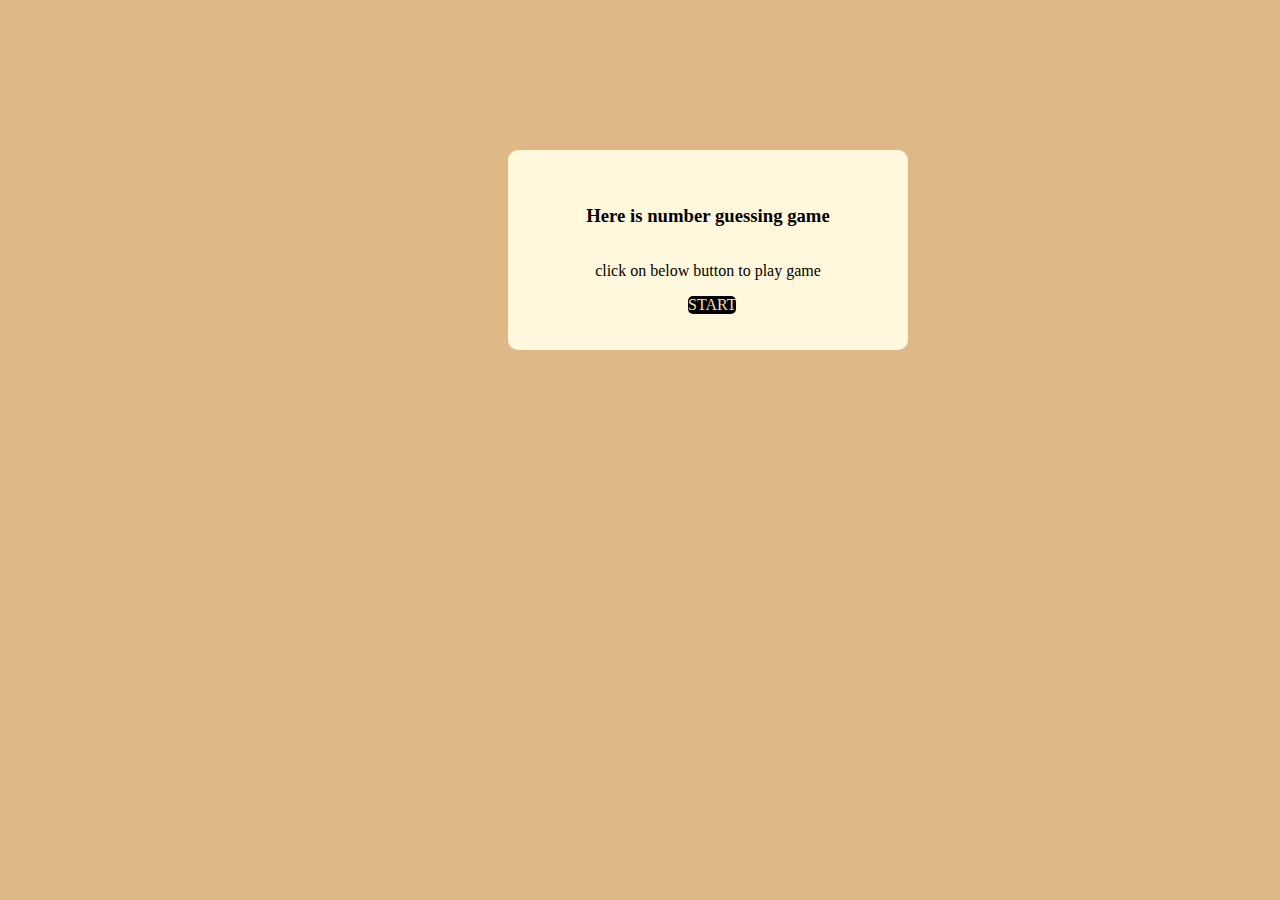
==== index.html @ 6f57650d "guessNum" ====
<!--<!DOCTYPE html>
<html lang="en">
<head>
    <meta charset="UTF-8">
    <meta http-equiv="X-UA-Compatible" content="IE=edge">
    <meta name="viewport" content="width=device-width, initial-scale=1.0">
    <title>Document</title>
    <link rel="stylesheet" href="style.css">
</head>
<body>
    <script src="./script.js"></script>
    <div class="one">
    <label for="attempt" id="attemptsLabel">NO.OF.ATTEMPTS</label>
    
    </div>
    <h1 id="title" >NUMBERATES</h1>
    <hr id="hor">
    <div class="two">
        <h3 id="heading" >Guess the number between 1-100</h3>
        <hr>
       <div id="box">
        <label id="textLabel" for="label">Enter the number:</label>
        <input type="text" name="textmessage" id="textBox">
       </div> 
        <br>
        <button id="checkButton">check</button>
    </div>

    <div id="win">
        <h2 id="win1">NUMBERATES</h2>
        <h1 id="win2">CONGRATS YOU ARE WINNER</h1>
    </div>

    <div id="lose">
        <h2>SORRY BETTER LUCK NEXT TIME</h2>
    </div>

</body>
</html>--->


<!DOCTYPE html>
<html lang="en">
<head>
    <meta charset="UTF-8">
    <meta http-equiv="X-UA-Compatible" content="IE=edge">
    <meta name="viewport" content="width=device-width, initial-scale=1.0">
    <title>Document</title>
    <link rel="stylesheet" href="style.css">
</head>
<body>
    <div class="main">
        <h3>Here is number guessing game</h3>
        <p>click on below button to play game</p>
        <div  class="button" id="start" onclick="start()" >START</div>
        <script src="./app.js"></script>
    </div>
</body>
</html>
---- style.css ----
/*body{
    background: wheat;
    position: absolute;
 }
 
 .one{
     margin-left: 1000px;
     padding-right: 0px;
     position: relative;
 }
 
 #title{
     text-align: center;
     margin-left: 350px;
     margin-top: 50px;
 }
 
 #hor{
     width: 200px;
     height: 2px;
     background-color: rgb(41, 39, 39);
     margin-left: 630px;
 }
 /*
 #title::after{
     content:'';
     color: blue;
     line-height: 10px;
     position: absolute;
     width: 200px;
     height:2px;    
 }*/
 /*
 .two{
     box-sizing: border-box;
     position: absolute;
     justify-content: center;
     margin-left: 450px;
     margin-top: 30px;
     color: rgb(121, 115, 115);
     background: white;
     border-radius: 20px;
     text-align: center;
     width: 550px;
     height: 200px;
 }
 
 #box{
     text-align: center;
     margin-top: 30px;
     margin-left: 80px;
     padding: 0 20px 0px;
     color: darkcyan;
 }
 
 #textBox{
     background: wheat;
     margin-left: 25px;
 }
 
 #checkButton{
     width: 100px;
     height: 25px;
     margin-top:10px;
     color: darkcyan;
     background: wheat;
     cursor: pointer;
 }
 
 #win{
     box-sizing: border-box;
     border-radius: 10px;
     background: white;
     display: flex;
     justify-content: center;
     text-align: center;
     position: absolute;
     margin-top: 400px;
     margin-left: 500px;
     margin-bottom: 10px;
     padding: 15px 10px;
 }
 
 #lose{
     box-sizing: border-box;
     border-radius: 10px;
     background: white;
     display: flex;
     justify-content: center;
     text-align: center;
     position: absolute;
     margin-top: 600px;
     margin-left: 500px;
     margin-bottom: 10px;
     padding: 15px 10px;
 }

 */

 
body{
    background-color: burlywood;
}

.main{
    box-sizing: border-box;
    width: 400px;
    height: 200px;
    background-color: cornsilk;
    border-radius: 10px;
    display: flex;
    flex-direction: column;
    justify-content: center;
    text-align: center;
    margin-left:500px;
    margin-top: 150px;
}
#start{
    background-color: black;
    color: wheat;
    width: fit-content;
    text-align: center;
    position: relative;
    margin-left: 180px;
    border-radius: 5px;
    cursor: pointer;
}
#title{
    text-align: center;
    margin-left: 90px;
    margin-top: 50px;
}
/*
#hor{
    width: 200px;
    height: 2px;
    background-color: rgb(41, 39, 39);
    margin-left: 630px;
}*/
/*
.container{
    box-sizing: border-box;
    background-color: whitesmoke;
    width: fit-content;
    height:150px;
}*/
/*
.container{
    box-sizing: border-box;
    width: max-content;
    height: 150px;
    border-radius: 5px;
    background-color: white;
    text-align: center;
    margin-top: 200px;
    margin-left: 80px;
    padding: 0 20px 0px;
    color: darkcyan;
}*/

.one{
    position: absolute;
    margin-left:1200px;
    margin-top: 50px;
    padding-right: 0px;
    position: relative;
}

.container{
    box-sizing: border-box;
    position: absolute;
    justify-content: center;
    margin-left: 450px;
    margin-top: 0px;
    color: rgb(121, 115, 115);
    background: white;
    border-radius: 20px;
    text-align: center;
    width: 550px;
    height: 200px;
}

#textBox{
    background: wheat;
    margin-left: 30px;
    margin-top: 10px;
    width: 150px;
}

#textLabel{
    margin-left: 40px;
}

#checkButton{
    width: 100px;
    height: 25px;
    margin-top:35px;
    color: darkcyan;
    background: wheat;
    cursor: pointer;
}

#reset{
    color: aquamarine;
    background-color: black;
    border-radius: 4px;
    width: max-content;
    height: max-content;
    position:absolute;
    margin-top: 80px;
    /*margin-left: 500px;*/
}

#message{
    font-size:20px;
    margin-left: 585px;
    margin-top: 200px;
    position: absolute;
}

#win{
    box-sizing: border-box;
    border-radius: 10px;
    background: white;
    display: flex;
    justify-content: center;
    text-align: center;
    position: absolute;
    margin-top: 200px;
    margin-left: 410px;
    margin-bottom: 10px;
    padding: 15px 10px;
    height:150px;
}
#lose{
    box-sizing: border-box;
    border-radius: 10px;
    background: white;
    display: flex;
    justify-content: center;
    text-align: center;
    position: absolute;
    margin-top: 200px;
    margin-left: 410px;
    margin-bottom: 10px;
    padding: 15px 10px;
    height:150px;
}
---- style.css ----
/*body{
    background: wheat;
    position: absolute;
 }
 
 .one{
     margin-left: 1000px;
     padding-right: 0px;
     position: relative;
 }
 
 #title{
     text-align: center;
     margin-left: 350px;
     margin-top: 50px;
 }
 
 #hor{
     width: 200px;
     height: 2px;
     background-color: rgb(41, 39, 39);
     margin-left: 630px;
 }
 /*
 #title::after{
     content:'';
     color: blue;
     line-height: 10px;
     position: absolute;
     width: 200px;
     height:2px;    
 }*/
 /*
 .two{
     box-sizing: border-box;
     position: absolute;
     justify-content: center;
     margin-left: 450px;
     margin-top: 30px;
     color: rgb(121, 115, 115);
     background: white;
     border-radius: 20px;
     text-align: center;
     width: 550px;
     height: 200px;
 }
 
 #box{
     text-align: center;
     margin-top: 30px;
     margin-left: 80px;
     padding: 0 20px 0px;
     color: darkcyan;
 }
 
 #textBox{
     background: wheat;
     margin-left: 25px;
 }
 
 #checkButton{
     width: 100px;
     height: 25px;
     margin-top:10px;
     color: darkcyan;
     background: wheat;
     cursor: pointer;
 }
 
 #win{
     box-sizing: border-box;
     border-radius: 10px;
     background: white;
     display: flex;
     justify-content: center;
     text-align: center;
     position: absolute;
     margin-top: 400px;
     margin-left: 500px;
     margin-bottom: 10px;
     padding: 15px 10px;
 }
 
 #lose{
     box-sizing: border-box;
     border-radius: 10px;
     background: white;
     display: flex;
     justify-content: center;
     text-align: center;
     position: absolute;
     margin-top: 600px;
     margin-left: 500px;
     margin-bottom: 10px;
     padding: 15px 10px;
 }

 */

 
body{
    background-color: burlywood;
}

.main{
    box-sizing: border-box;
    width: 400px;
    height: 200px;
    background-color: cornsilk;
    border-radius: 10px;
    display: flex;
    flex-direction: column;
    justify-content: center;
    text-align: center;
    margin-left:500px;
    margin-top: 150px;
}
#start{
    background-color: black;
    color: wheat;
    width: fit-content;
    text-align: center;
    position: relative;
    margin-left: 180px;
    border-radius: 5px;
    cursor: pointer;
}
#title{
    text-align: center;
    margin-left: 90px;
    margin-top: 50px;
}
/*
#hor{
    width: 200px;
    height: 2px;
    background-color: rgb(41, 39, 39);
    margin-left: 630px;
}*/
/*
.container{
    box-sizing: border-box;
    background-color: whitesmoke;
    width: fit-content;
    height:150px;
}*/
/*
.container{
    box-sizing: border-box;
    width: max-content;
    height: 150px;
    border-radius: 5px;
    background-color: white;
    text-align: center;
    margin-top: 200px;
    margin-left: 80px;
    padding: 0 20px 0px;
    color: darkcyan;
}*/

.one{
    position: absolute;
    margin-left:1200px;
    margin-top: 50px;
    padding-right: 0px;
    position: relative;
}

.container{
    box-sizing: border-box;
    position: absolute;
    justify-content: center;
    margin-left: 450px;
    margin-top: 0px;
    color: rgb(121, 115, 115);
    background: white;
    border-radius: 20px;
    text-align: center;
    width: 550px;
    height: 200px;
}

#textBox{
    background: wheat;
    margin-left: 30px;
    margin-top: 10px;
    width: 150px;
}

#textLabel{
    margin-left: 40px;
}

#checkButton{
    width: 100px;
    height: 25px;
    margin-top:35px;
    color: darkcyan;
    background: wheat;
    cursor: pointer;
}

#reset{
    color: aquamarine;
    background-color: black;
    border-radius: 4px;
    width: max-content;
    height: max-content;
    position:absolute;
    margin-top: 80px;
    /*margin-left: 500px;*/
}

#message{
    font-size:20px;
    margin-left: 585px;
    margin-top: 200px;
    position: absolute;
}

#win{
    box-sizing: border-box;
    border-radius: 10px;
    background: white;
    display: flex;
    justify-content: center;
    text-align: center;
    position: absolute;
    margin-top: 200px;
    margin-left: 410px;
    margin-bottom: 10px;
    padding: 15px 10px;
    height:150px;
}
#lose{
    box-sizing: border-box;
    border-radius: 10px;
    background: white;
    display: flex;
    justify-content: center;
    text-align: center;
    position: absolute;
    margin-top: 200px;
    margin-left: 410px;
    margin-bottom: 10px;
    padding: 15px 10px;
    height:150px;
}
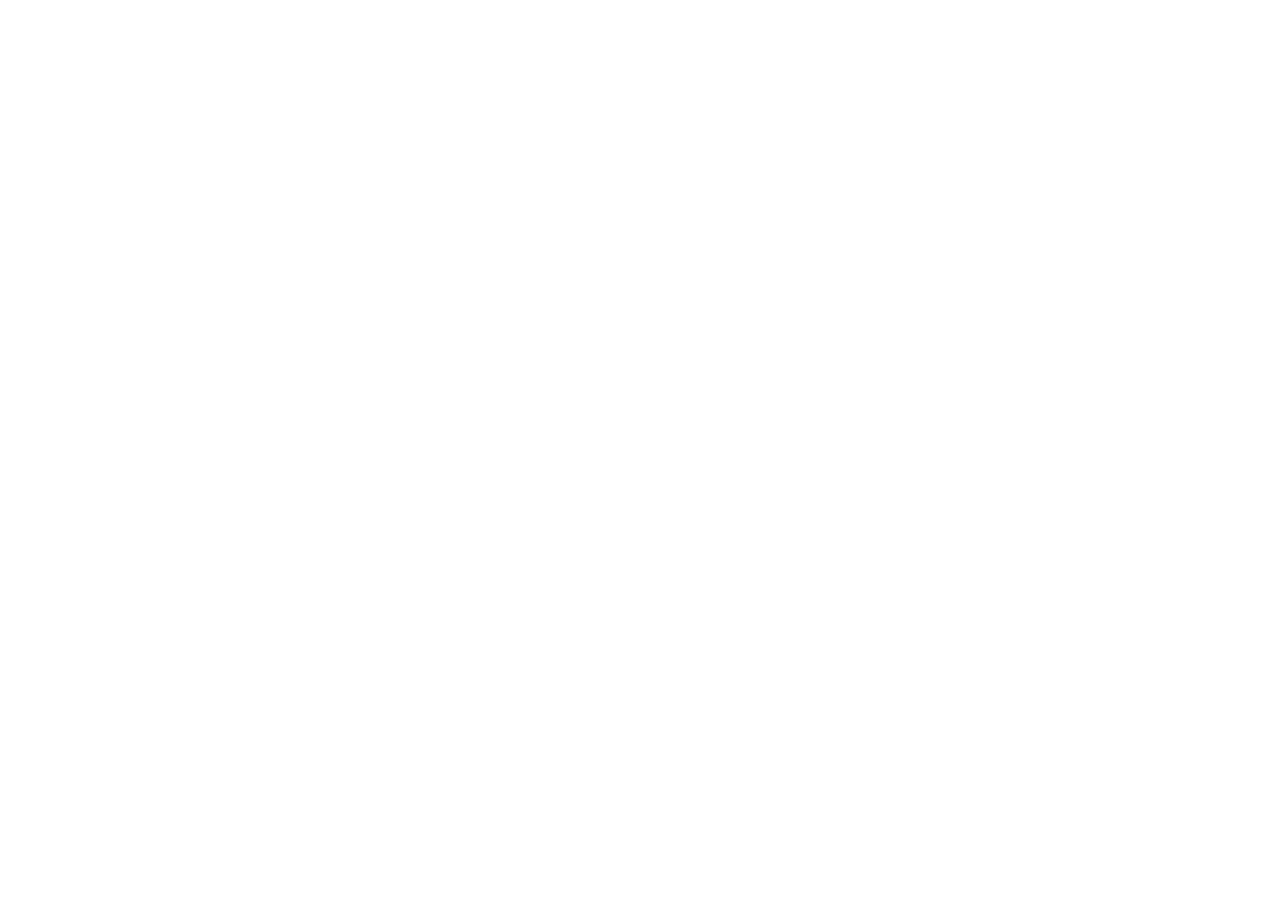
==== commit 31380b97: "Update index.html" ====
--- a/index.html
+++ b/index.html
@@ -36,7 +36,7 @@
     </div>
 
 </body>
-</html>--->
+</html>
 
 
 <!DOCTYPE html>
@@ -56,4 +56,4 @@
         <script src="./app.js"></script>
     </div>
 </body>
-</html>
+</html>--->
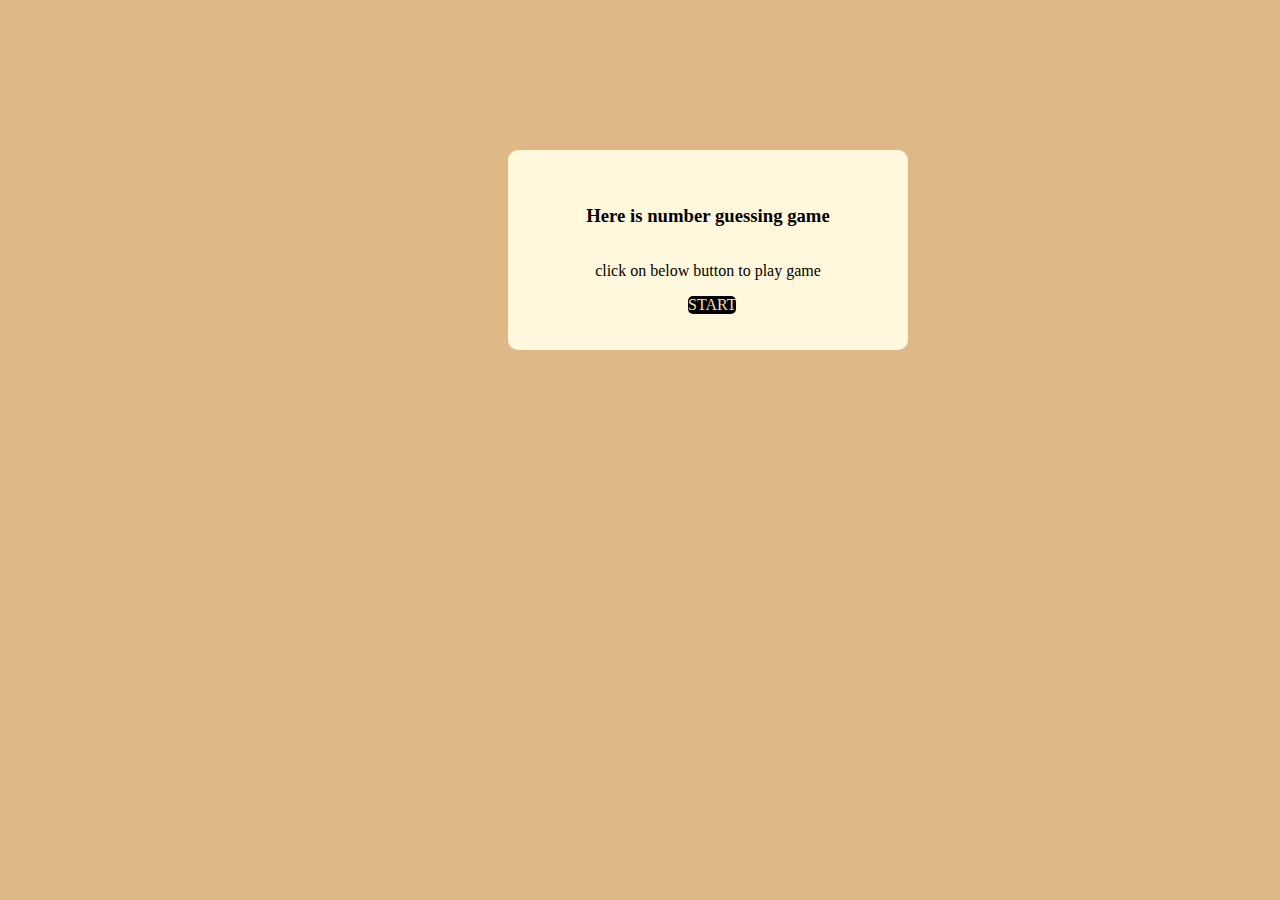
==== commit 8c8d0798: "Update index.html" ====
--- a/index.html
+++ b/index.html
@@ -36,7 +36,7 @@
     </div>
 
 </body>
-</html>
+</html>--->
 
 
 <!DOCTYPE html>
@@ -56,4 +56,4 @@
         <script src="./app.js"></script>
     </div>
 </body>
-</html>--->
+</html>
